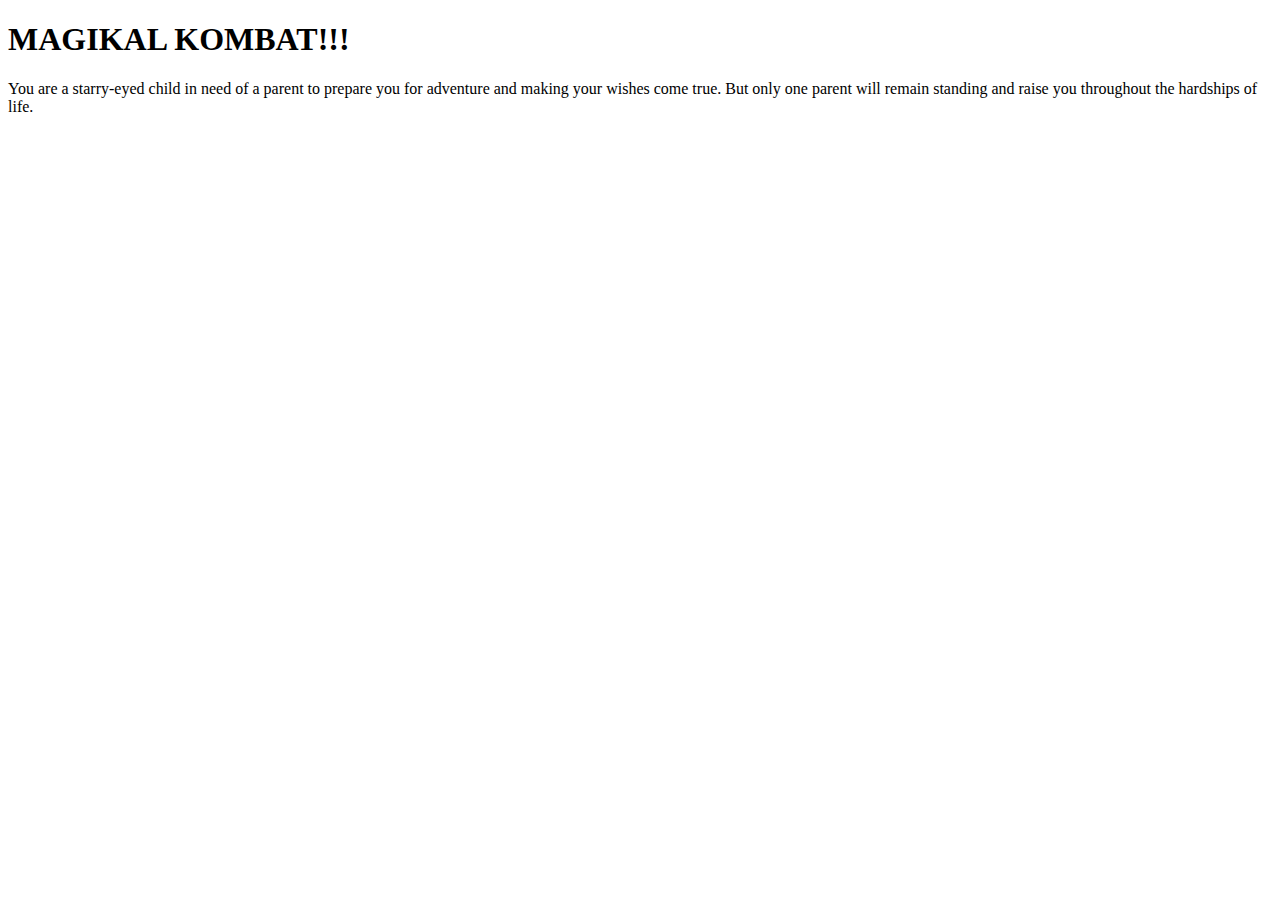
==== index.html @ 62632aca "images to include in game" ====
<!DOCTYPE html>
<html>
	<head>
		<title>Disney Parent Deathmatch Game</title>

	</head>
	<body>
		<h1>MAGIKAL KOMBAT!!!</h1>
		<P>You are a starry-eyed child in need of a parent to prepare you for adventure and making your wishes come true. But only one parent will remain standing and raise you throughout the hardships of life.</P>
	</body>
</html>
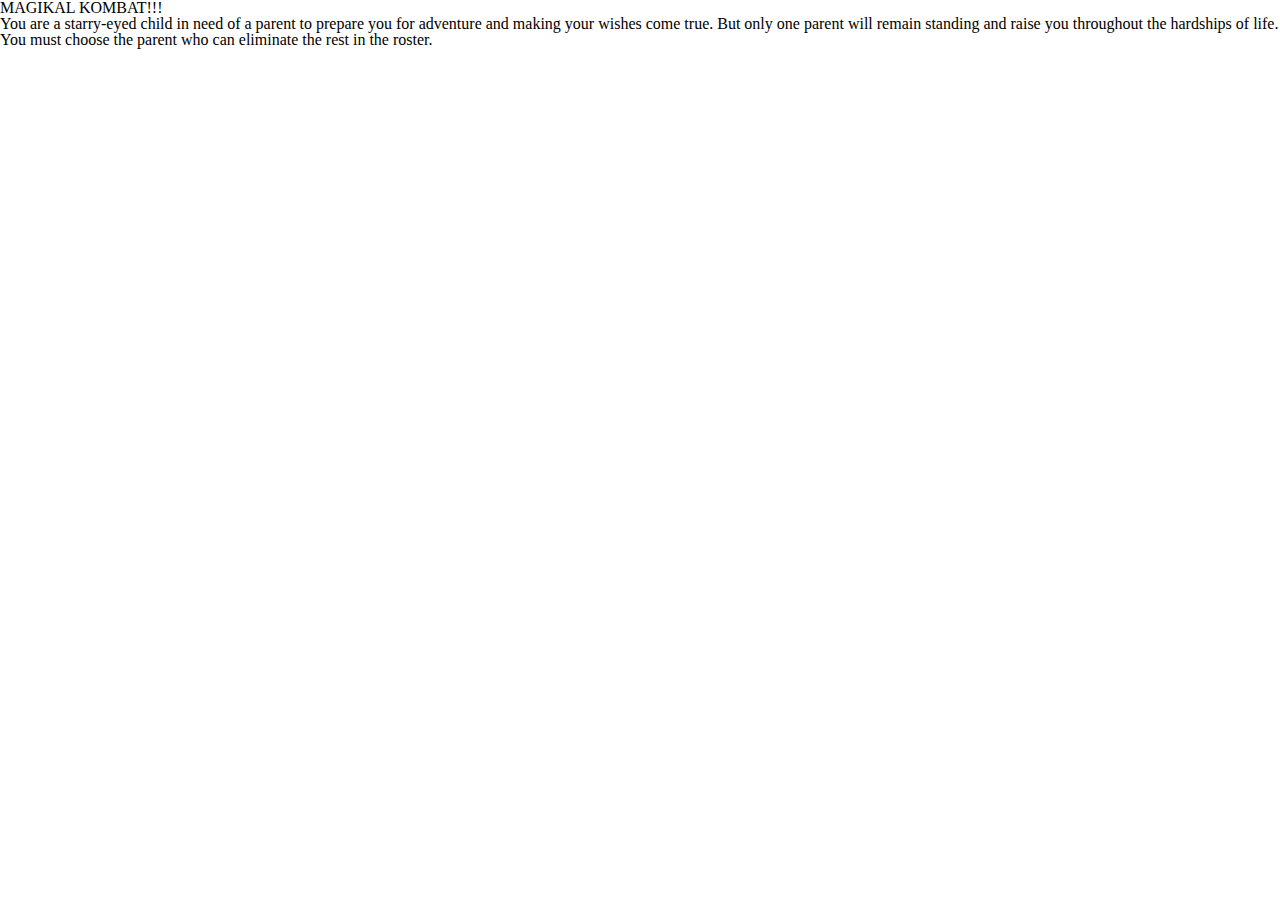
==== commit 212336d5: "Collected images and characters" ====
--- a/index.html
+++ b/index.html
@@ -2,10 +2,13 @@
 <html>
 	<head>
 		<title>Disney Parent Deathmatch Game</title>
-
+		<link rel = "stylesheet" href = "css/style.css"><link rel = "stylesheet" href = "css/reset.css">
+		<script href = "javascript/game.js"></script>
 	</head>
 	<body>
 		<h1>MAGIKAL KOMBAT!!!</h1>
-		<P>You are a starry-eyed child in need of a parent to prepare you for adventure and making your wishes come true. But only one parent will remain standing and raise you throughout the hardships of life.</P>
+		<p>You are a starry-eyed child in need of a parent to prepare you for adventure and making your wishes come true. But only one parent will remain standing and raise you throughout the hardships of life. You must choose the parent who can eliminate the rest in the roster.</p>
+	
+		<script type = "text.javascript" src = "https://code.jquery.com/jquery-2.2.0.min.js"></script>
 	</body>
 </html>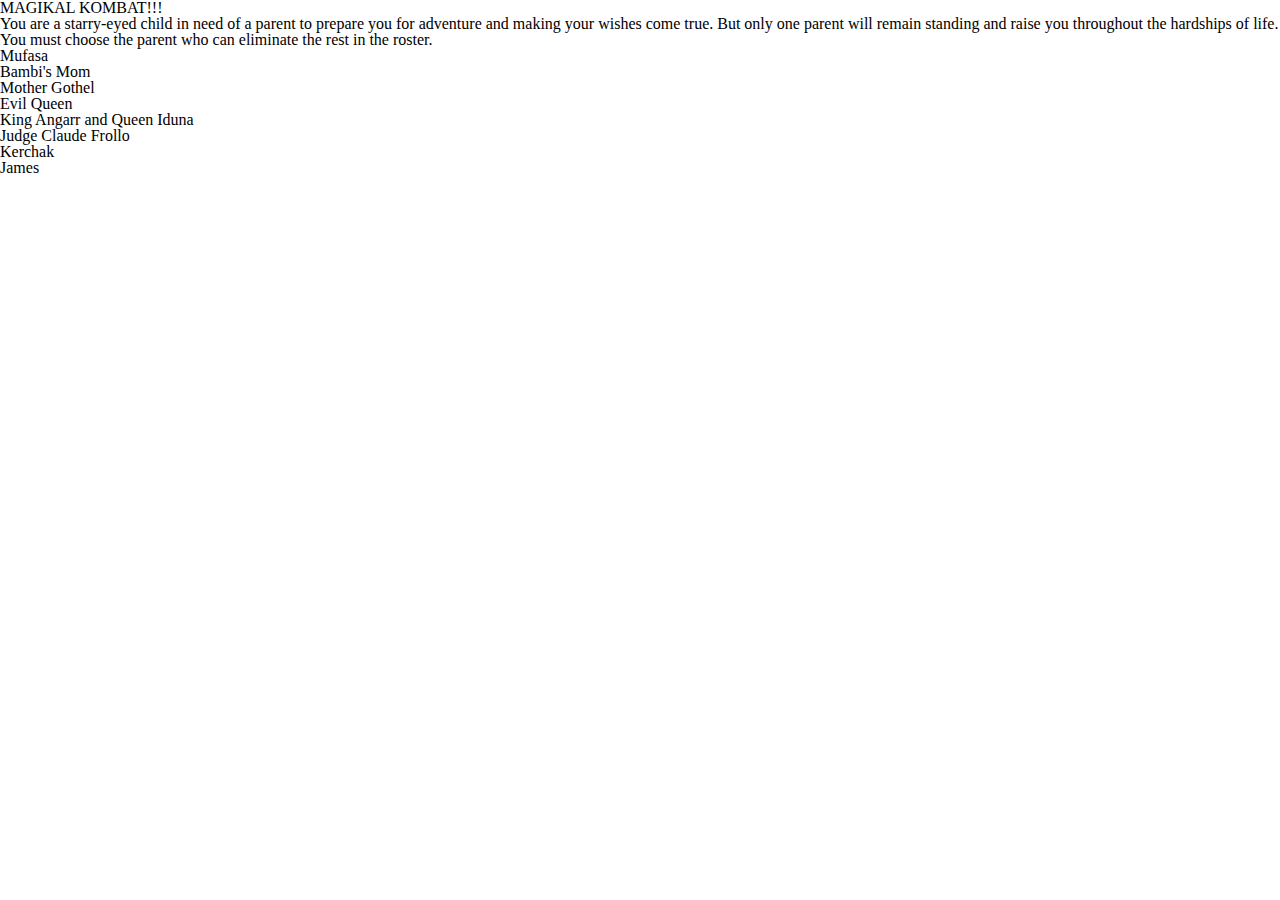
==== commit 76169a6e: "pseudo-coding for the game" ====
--- a/index.html
+++ b/index.html
@@ -8,6 +8,54 @@
 	<body>
 		<h1>MAGIKAL KOMBAT!!!</h1>
 		<p>You are a starry-eyed child in need of a parent to prepare you for adventure and making your wishes come true. But only one parent will remain standing and raise you throughout the hardships of life. You must choose the parent who can eliminate the rest in the roster.</p>
+
+		<div class = "bio">
+			<h3>Mufasa</h3>
+			<p>
+				
+			</p>
+		</div>
+		<div class = "bio">
+			<h3>Bambi's Mom</h3>
+			<p>
+				
+			</p>
+		</div>
+		<div class = "bio">
+			<h3>Mother Gothel</h3>
+			<p>
+			</p>
+		</div>
+		<div class = "bio">
+			<h3>Evil Queen</h3>
+			<p>
+				
+			</p>
+		</div>
+		<div class = "bio">
+			<h3>King Angarr and Queen Iduna</h3>
+			<p>
+				
+			</p>
+		</div>
+		<div class = "bio">
+			<h3>Judge Claude Frollo</h3>
+			<p>
+				
+			</p>
+		</div>
+		<div class = "bio">
+			<h3>Kerchak</h3>
+			<p>
+				
+			</p>
+		</div>
+		<div class = "bio">
+			<h3>James</h3>
+			<p>
+				
+			</p>
+		</div>
 	
 		<script type = "text.javascript" src = "https://code.jquery.com/jquery-2.2.0.min.js"></script>
 	</body>
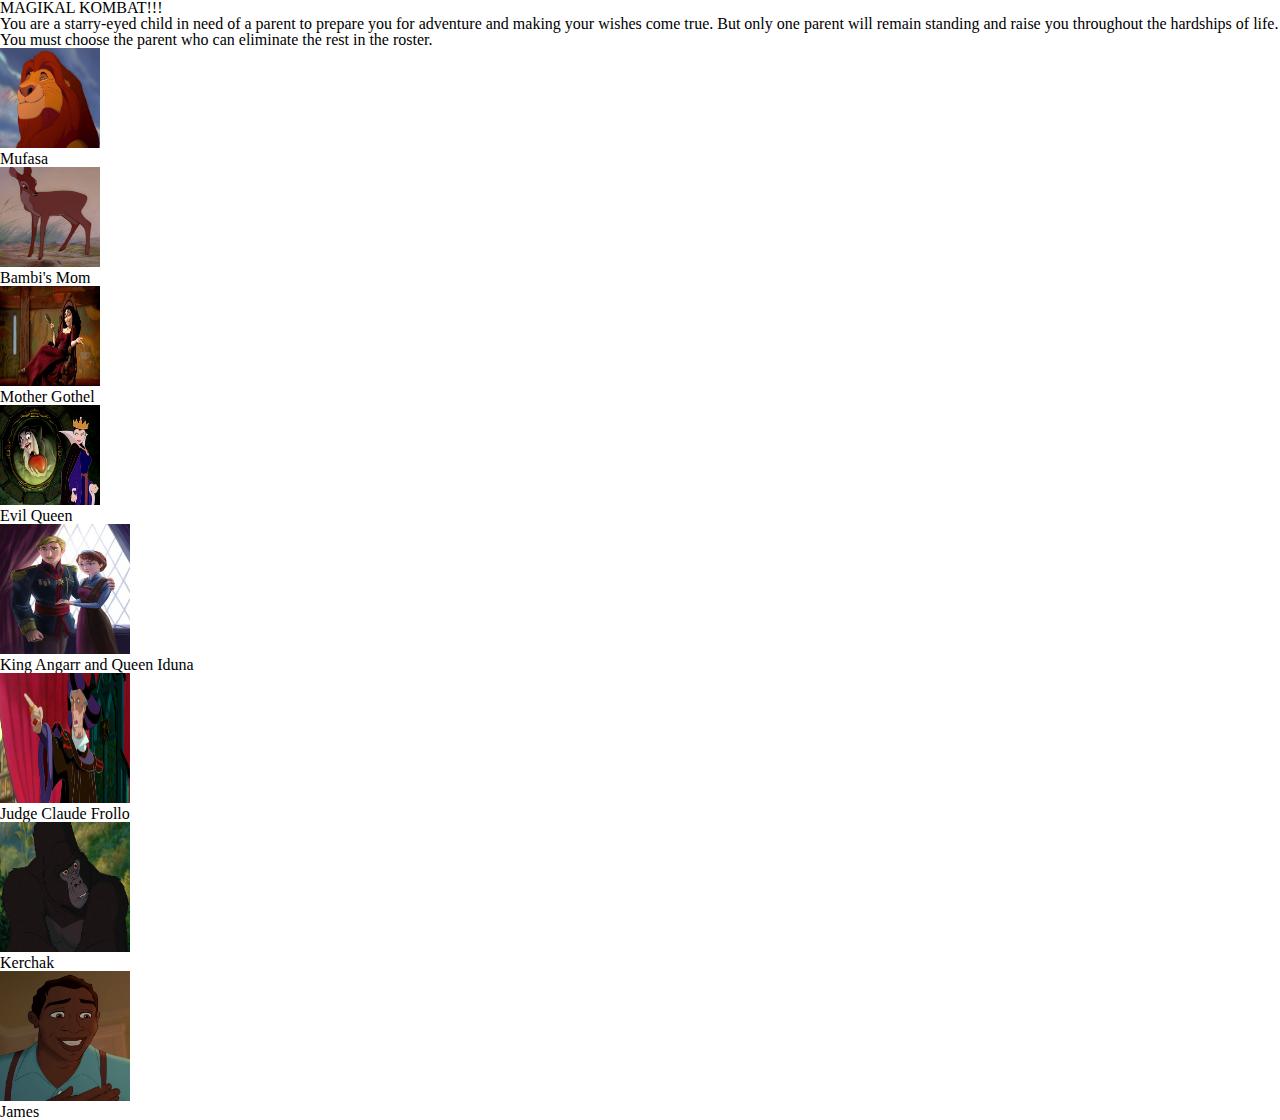
==== commit 76a7ef9b: "basic js event command not functioning properly" ====
--- a/index.html
+++ b/index.html
@@ -2,61 +2,70 @@
 <html>
 	<head>
 		<title>Disney Parent Deathmatch Game</title>
-		<link rel = "stylesheet" href = "css/style.css"><link rel = "stylesheet" href = "css/reset.css">
-		<script href = "javascript/game.js"></script>
+		<link rel = "stylesheet" href = "/css/style.css"><link rel = "stylesheet" href = "css/reset.css">
+		<script type = "text.javascript" src = "/javascript/game.js"></script>
 	</head>
 	<body>
 		<h1>MAGIKAL KOMBAT!!!</h1>
 		<p>You are a starry-eyed child in need of a parent to prepare you for adventure and making your wishes come true. But only one parent will remain standing and raise you throughout the hardships of life. You must choose the parent who can eliminate the rest in the roster.</p>
 
 		<div class = "bio">
+			<img id = "Mufasa" src = "images/character-select/Mufasa.png" alt = "Mufasa profile" height = "100px" width = "100px">
 			<h3>Mufasa</h3>
 			<p>
 				
 			</p>
 		</div>
 		<div class = "bio">
+			<img id = "Bambis-Mom" src = "images/character-select/Bambis-Mom.png" alt = "Bambi's Mom profile" height = "100px" width = "100px">
 			<h3>Bambi's Mom</h3>
 			<p>
 				
 			</p>
 		</div>
 		<div class = "bio">
+			<img id = "Mother-Gothel" src = "images/character-select/Gothel.png" alt = "Mother Gothel profile" height = "100px" width = "100px">
 			<h3>Mother Gothel</h3>
 			<p>
 			</p>
 		</div>
 		<div class = "bio">
+			<img id = "Queen" src = "images/character-select/Queen.png" alt = "Evil Queen profile" height = "100px" width = "100px">
 			<h3>Evil Queen</h3>
 			<p>
 				
 			</p>
 		</div>
 		<div class = "bio">
+			<img id = "Angarr-and-Iduna" src = "images/character-select/Angarr-and-Iduna.png" alt = "King Angarr and Queen Iduna profile" height = "130px" width = "130px">
 			<h3>King Angarr and Queen Iduna</h3>
 			<p>
 				
 			</p>
 		</div>
 		<div class = "bio">
+			<img id = "Frollo" src = "images/character-select/Frollo.png" alt = "Judge Claude Frollo profile" height = "130px" width = "130px">
 			<h3>Judge Claude Frollo</h3>
 			<p>
 				
 			</p>
 		</div>
 		<div class = "bio">
+			<img id = "Kerchak" src = "images/character-select/Kerchak.png" alt = "Kerchak profile" height = "130px" width = "130px">
 			<h3>Kerchak</h3>
 			<p>
 				
 			</p>
 		</div>
 		<div class = "bio">
+			<img id = "James" src = "images/character-select/James.png" alt = "James profile" height = "130px" width = "130px">
 			<h3>James</h3>
 			<p>
 				
 			</p>
 		</div>
 	
+		
 		<script type = "text.javascript" src = "https://code.jquery.com/jquery-2.2.0.min.js"></script>
 	</body>
 </html>--- a/css/style.css
+++ b/css/style.css
@@ -0,0 +1,9 @@
+img {}
+#Mufasa{}
+#Bambis-Mom{}
+#Gothel{}
+#Queen{}
+#Angarr-and-Iduna{}
+#Frollo{}
+#Kerchak{}
+#James{}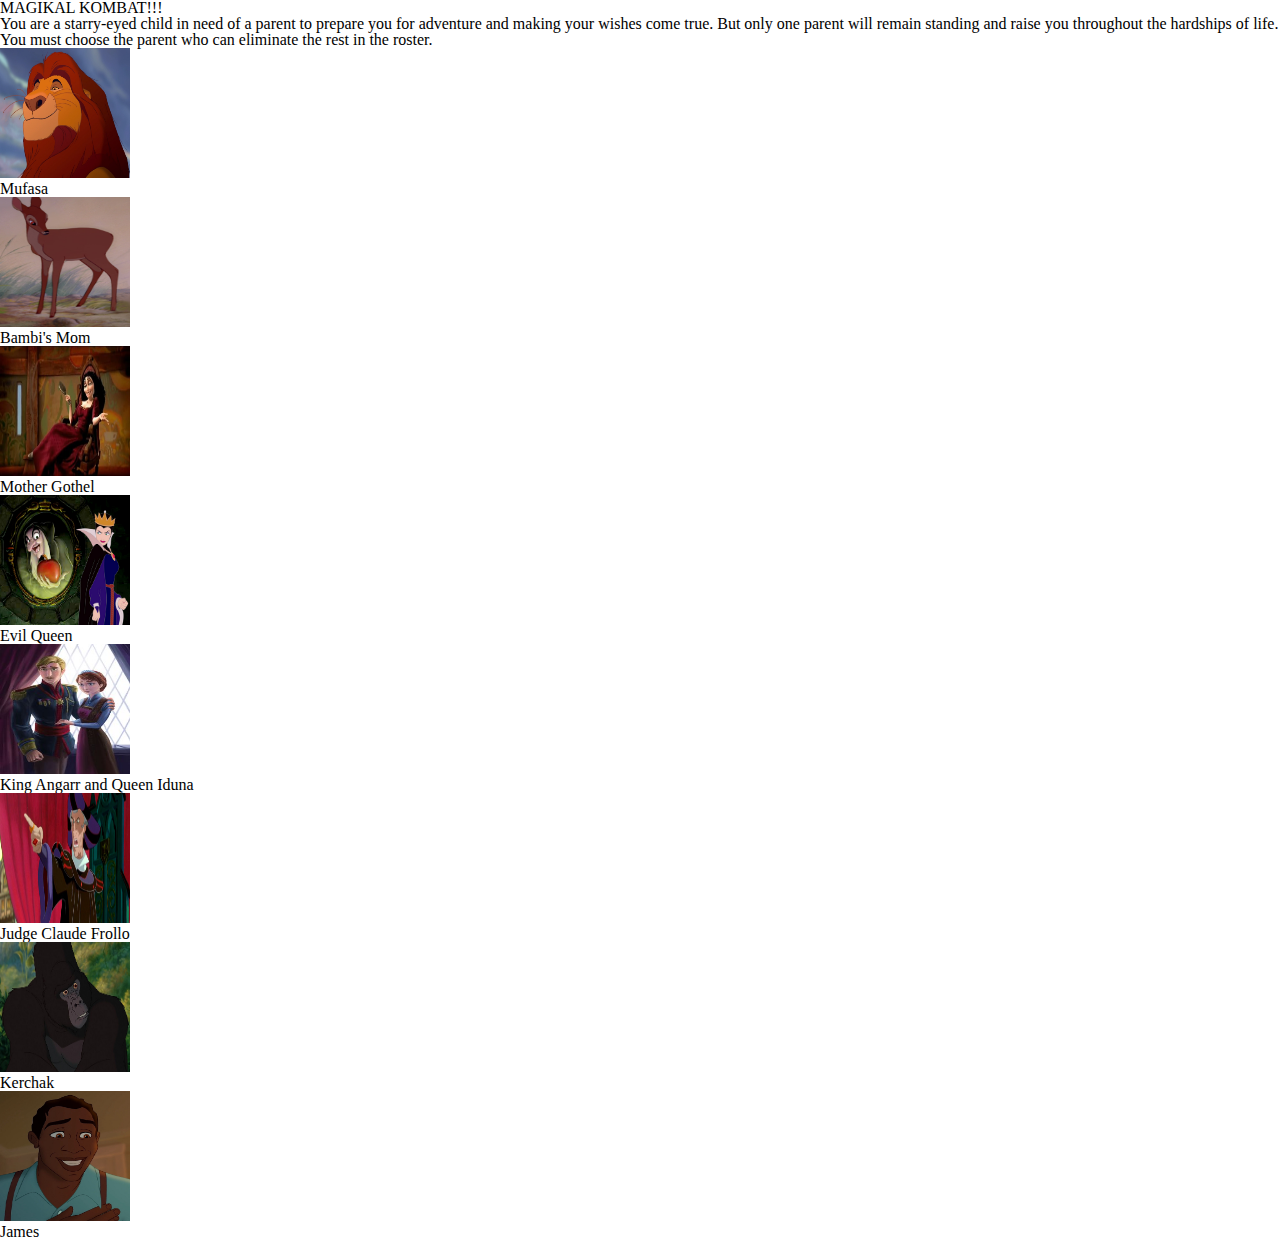
==== commit 678cc3d4: "No visible progress one unknown error after another" ====
--- a/index.html
+++ b/index.html
@@ -2,63 +2,63 @@
 <html>
 	<head>
 		<title>Disney Parent Deathmatch Game</title>
-		<link rel = "stylesheet" href = "/css/style.css"><link rel = "stylesheet" href = "css/reset.css">
-		<script type = "text.javascript" src = "/javascript/game.js"></script>
+		<link rel = "stylesheet" href = "css/style.css"><link rel = "stylesheet" href = "css/reset.css">
+		<!--<script type = "text.javascript" src = "javascript/game.js"></script>-->
 	</head>
 	<body>
 		<h1>MAGIKAL KOMBAT!!!</h1>
 		<p>You are a starry-eyed child in need of a parent to prepare you for adventure and making your wishes come true. But only one parent will remain standing and raise you throughout the hardships of life. You must choose the parent who can eliminate the rest in the roster.</p>
 
 		<div class = "bio">
-			<img id = "Mufasa" src = "images/character-select/Mufasa.png" alt = "Mufasa profile" height = "100px" width = "100px">
+			<img id = "Mufasa" src = "images/character-select/Mufasa.png" alt = "Mufasa profile" height = "130px" width = "130px" onclick="document.getElementById('Mufasa').style.borderColor='orange'" onclick="document.getElementById('Mufasa').style.borderWidth='5px'">
 			<h3>Mufasa</h3>
 			<p>
 				
 			</p>
 		</div>
 		<div class = "bio">
-			<img id = "Bambis-Mom" src = "images/character-select/Bambis-Mom.png" alt = "Bambi's Mom profile" height = "100px" width = "100px">
+			<img id = "Bambis-Mom" src = "images/character-select/Bambis-Mom.png" alt = "Bambi's Mom profile" height = "130px" width = "130px" onclick = "document.getElementById('Bambis-Mom').style.border-color = 'orange'" onclick = "document.getElementById('Bambis-Mom').style.border-width = '5px'">
 			<h3>Bambi's Mom</h3>
 			<p>
 				
 			</p>
 		</div>
 		<div class = "bio">
-			<img id = "Mother-Gothel" src = "images/character-select/Gothel.png" alt = "Mother Gothel profile" height = "100px" width = "100px">
+			<img id = "Mother-Gothel" src = "images/character-select/Gothel.png" alt = "Mother Gothel profile" height = "130px" width = "130px" onclick = "document.getElementById('Mother-Gothel').style.border-color = 'orange'" onclick = "document.getElementById('Mother-Gothel').style.border-width = '5px'">
 			<h3>Mother Gothel</h3>
 			<p>
 			</p>
 		</div>
 		<div class = "bio">
-			<img id = "Queen" src = "images/character-select/Queen.png" alt = "Evil Queen profile" height = "100px" width = "100px">
+			<img id = "Queen" src = "images/character-select/Queen.png" alt = "Evil Queen profile" height = "130px" width = "130px" onclick = "document.getElementById('Queen').style.border-color = 'orange'" onclick = "document.getElementById('Queen').style.border-width = '5px'">
 			<h3>Evil Queen</h3>
 			<p>
 				
 			</p>
 		</div>
 		<div class = "bio">
-			<img id = "Angarr-and-Iduna" src = "images/character-select/Angarr-and-Iduna.png" alt = "King Angarr and Queen Iduna profile" height = "130px" width = "130px">
+			<img id = "Angarr-and-Iduna" src = "images/character-select/Angarr-and-Iduna.png" alt = "King Angarr and Queen Iduna profile" height = "130px" width = "130px" onclick = "document.getElementById('Angarr-and-Iduna').style.border-color = 'orange'" onclick = "document.getElementById('Angarr-and-Iduna').style.border-width = '5px'">
 			<h3>King Angarr and Queen Iduna</h3>
 			<p>
 				
 			</p>
 		</div>
 		<div class = "bio">
-			<img id = "Frollo" src = "images/character-select/Frollo.png" alt = "Judge Claude Frollo profile" height = "130px" width = "130px">
+			<img id = "Frollo" src = "images/character-select/Frollo.png" alt = "Judge Claude Frollo profile" height = "130px" width = "130px" onclick = "document.getElementById('Frollo').style.border-color = 'orange'" onclick = "document.getElementById('Frollo').style.border-width = '5px'">
 			<h3>Judge Claude Frollo</h3>
 			<p>
 				
 			</p>
 		</div>
 		<div class = "bio">
-			<img id = "Kerchak" src = "images/character-select/Kerchak.png" alt = "Kerchak profile" height = "130px" width = "130px">
+			<img id = "Kerchak" src = "images/character-select/Kerchak.png" alt = "Kerchak profile" height = "130px" width = "130px" onclick = "document.getElementById('Kerchak').style.border-color = 'orange'" onclick = "document.getElementById('Kerchak').style.border-width = '5px'">
 			<h3>Kerchak</h3>
 			<p>
 				
 			</p>
 		</div>
 		<div class = "bio">
-			<img id = "James" src = "images/character-select/James.png" alt = "James profile" height = "130px" width = "130px">
+			<img id = "James" src = "images/character-select/James.png" alt = "James profile" height = "130px" width = "130px" onclick = "document.getElementById('James').style.border-color = 'orange'" onclick = "document.getElementById('James').style.border-width = '5px'">
 			<h3>James</h3>
 			<p>
 				
@@ -67,5 +67,63 @@
 	
 		
 		<script type = "text.javascript" src = "https://code.jquery.com/jquery-2.2.0.min.js"></script>
+		<script>
+			
+//REMEMBER TO CONSOLE.LOG EVERTHING! LEAVE NO STONE UNTURNED!
+
+//Step 1: Create variables on which all your functions operate (characters, stats).
+
+/*""var characters = ["Mufasa", "Bambis-Mom", "Gothel", "Queen", "A-n-I", "Frollo", "Kerchak", "James"]; 
+var hp = 100
+var atk = [4,3,1,3,2,1,4,2]
+var catk = [a,b,c,d,e,f,g,h]""*/
+
+//Step2: Create FUNCTIONs for your INTEGERs. 
+
+
+//Step 3: Assign stats to EACH character.
+
+/*""characters.indexOf() = atk.indexOf();
+characters.indexOf() = catk.indexOf();""*/
+
+/*Step 4: Create FUNCTIONs which subtract attack value from hp and add increasing multiple of base atk
+to current atk power after every turn. For balance, catk will need to be much higher than base atk.*/
+
+/*Step 5: Create an EVENT which causes characters to respond to the CLICK of a mouse. Then create a FUNCTION which causes
+opponent to counter attack after player clicks.*/
+//Assign images to each index in var characters. Remember how to pull elements to JS.
+//CAUTION: Keep in mind in which order the characters take their turn.
+
+$("img").click(function() {
+	//<--Above $ "not defined"? Neither the examples pushed on Git nor the format found in W3 pages have proven useful on this assignment. Talk to someone.-->
+
+	/*retrieve a CSS attribute. Put a colored border around the selected character.
+	Then create a confirm() method to ask user if that's the character they want to use all throughout the game. If yes, let the slaughtering begin!*/
+	console.log(this);
+	confirm("Is this your desired champion and parent? You cannot change parents midway through the game."); 
+	/*""if(confirm() = true){
+	alert("You have selected " + characters.indexOf() + ". May the best parent win and live to tell the tale!");
+	console.log(if(confirm() = true));""<--Unexpected token "if-->*/
+
+	//Float selected character to the left for the rest of the game. Float all other characters to the right.
+	
+
+});
+
+//Step 6: Create a FUNCTION which removes character from roster when hp =< 0
+
+/*Step 7: Create a CONDITIONAL which displays the victory screen when all opponents are eliminated, 
+and one which displays the Game Over screen when player's hp =< 0*/
+
+//Step 8: 
+
+
+
+/*---Not a single JS command is affecting the page or console. Even if there are errors or misplaced characters,
+the console should have detected them and vaguely notified me. My only conclusion left is that the JS is not
+properly linked to the HTML. I've corrected my <script> tags 3 times, placed them in the <head> tags, the <body> tags,
+Placed one <script> in the <head> and other in the <body>, then tried reversing the order of those <script> sheets,
+nothing seems to work. Try to get help on that*/
+	</script>	
 	</body>
 </html>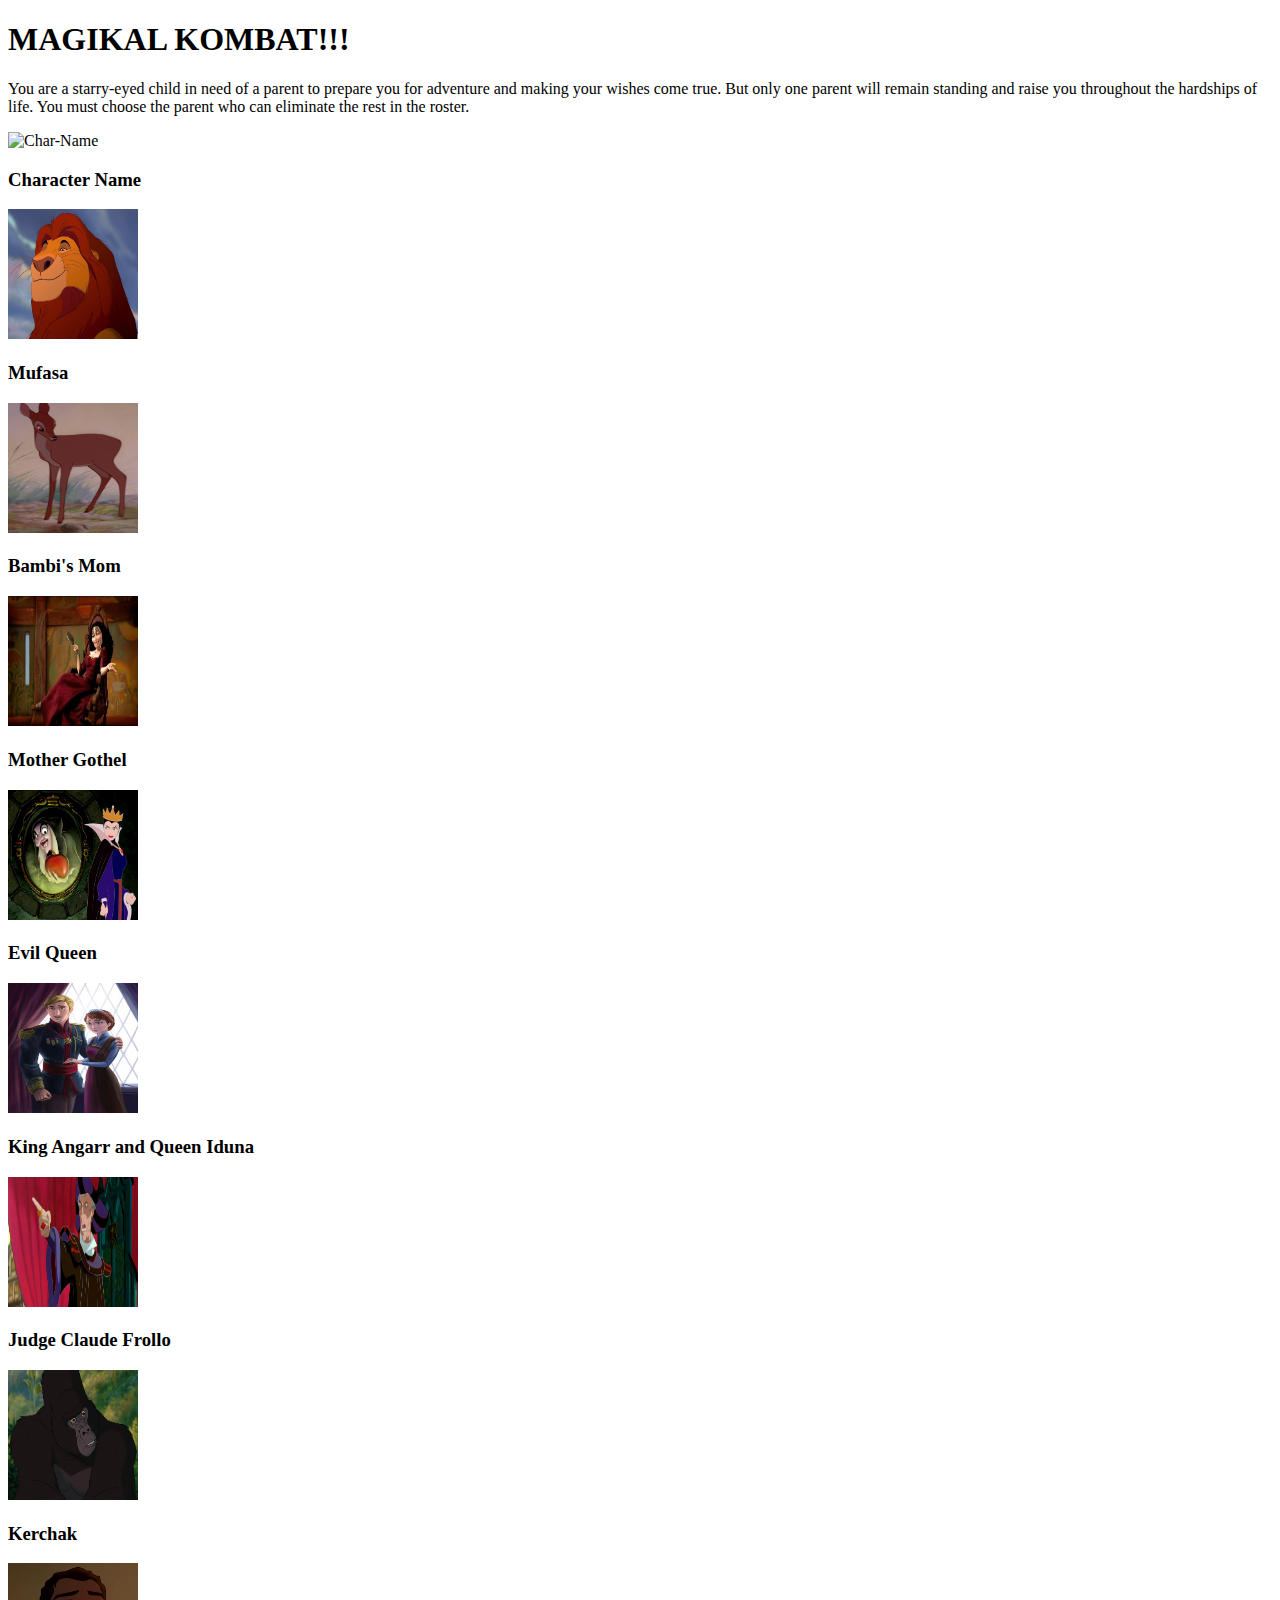
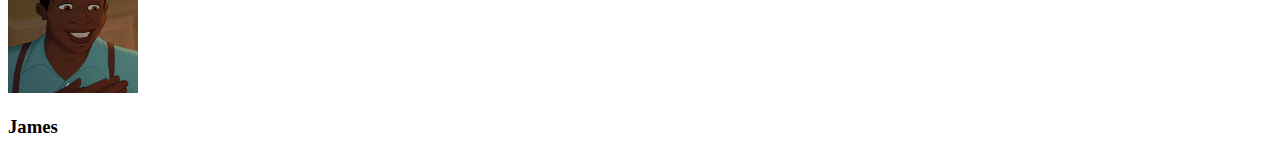
==== commit 8c6e131d: "updating game to get it to work and practice with frontend stuff" ====
--- a/index.html
+++ b/index.html
@@ -2,22 +2,36 @@
 <html>
 	<head>
 		<title>Disney Parent Deathmatch Game</title>
+		<!--
 		<link rel = "stylesheet" href = "css/style.css"><link rel = "stylesheet" href = "css/reset.css">
+		-->
 		<!--<script type = "text.javascript" src = "javascript/game.js"></script>-->
 	</head>
 	<body>
 		<h1>MAGIKAL KOMBAT!!!</h1>
 		<p>You are a starry-eyed child in need of a parent to prepare you for adventure and making your wishes come true. But only one parent will remain standing and raise you throughout the hardships of life. You must choose the parent who can eliminate the rest in the roster.</p>
+		
+		<!--Here's the template for making each character bio-->
+		<div class = "bio">
+			<img id = "Char-Name" src = "image-source" alt = "Char-Name" height = "130px" width = "130px" onclick = "document.getElementById('Char-Name').style.borderColor = 'orange'" onclick = "document.getElementById('Char-Name').style.borderWidth = '5px'">
+			<h3>Character Name</h3>
+			<p>
+				
+			</p>
+		</div>
+		<!--End template-->
+
+		<!--Hmmm... I never learned why the onclick HTML property hasn't worked. Meanwhile, just stick to JQuery code for JS.-->
 
 		<div class = "bio">
-			<img id = "Mufasa" src = "images/character-select/Mufasa.png" alt = "Mufasa profile" height = "130px" width = "130px" onclick="document.getElementById('Mufasa').style.borderColor='orange'" onclick="document.getElementById('Mufasa').style.borderWidth='5px'">
+			<img id = "Mufasa" src = "images/character-select/Mufasa.png" alt = "Mufasa" height = "130px" width = "130px" onclick="document.getElementById('Mufasa').style.borderColor='orange'" onclick="document.getElementById('Mufasa').style.borderWidth='5px'">
 			<h3>Mufasa</h3>
 			<p>
 				
 			</p>
 		</div>
 		<div class = "bio">
-			<img id = "Bambis-Mom" src = "images/character-select/Bambis-Mom.png" alt = "Bambi's Mom profile" height = "130px" width = "130px" onclick = "document.getElementById('Bambis-Mom').style.border-color = 'orange'" onclick = "document.getElementById('Bambis-Mom').style.border-width = '5px'">
+			<img id = "Bambis-Mom" src = "images/character-select/Bambis-Mom.png" alt = "Bambi's Mom" height = "130px" width = "130px" onclick = "document.getElementById('Bambis-Mom').style.borderColor = 'orange'" onclick = "document.getElementById('Bambis-Mom').style.borderWidth = '5px'">
 			<h3>Bambi's Mom</h3>
 			<p>
 				
@@ -66,7 +80,9 @@
 		</div>
 	
 		
-		<script type = "text.javascript" src = "https://code.jquery.com/jquery-2.2.0.min.js"></script>
+		<script src="https://code.jquery.com/jquery-2.2.0.min.js"></script>
+		<!--CAUTION! JQUERY SHEETS ARE DEPENDENT ON INTERNET ACCESS. YOU CANNOT TEST JQUERY JS ON JUST YOUR LOCAL DRIVE.-->
+		
 		<script>
 			
 //REMEMBER TO CONSOLE.LOG EVERTHING! LEAVE NO STONE UNTURNED!
@@ -94,13 +110,19 @@
 //Assign images to each index in var characters. Remember how to pull elements to JS.
 //CAUTION: Keep in mind in which order the characters take their turn.
 
-$("img").click(function() {
-	//<--Above $ "not defined"? Neither the examples pushed on Git nor the format found in W3 pages have proven useful on this assignment. Talk to someone.-->
+$("#Mufasa").click(function() {
 
+	console.log("GOT CLICK FOR MUFASA SUCKAS!!!!!!");
+
+	//document.getElementById("Mufasa").style.borderColor = "orange";
+	
+	$("#Mufasa").css("border", "5px solid orange");	
+//document.getElementById("Mufasa").style.borderColor = "orange";
+	
+	//document.getElementById("Mufasa").style.border = "5px solid orange";
 	/*retrieve a CSS attribute. Put a colored border around the selected character.
 	Then create a confirm() method to ask user if that's the character they want to use all throughout the game. If yes, let the slaughtering begin!*/
-	console.log(this);
-	confirm("Is this your desired champion and parent? You cannot change parents midway through the game."); 
+	//confirm("Is this your desired champion and parent? You cannot change parents midway through the game."); 
 	/*""if(confirm() = true){
 	alert("You have selected " + characters.indexOf() + ". May the best parent win and live to tell the tale!");
 	console.log(if(confirm() = true));""<--Unexpected token "if-->*/
@@ -108,6 +130,37 @@
 	//Float selected character to the left for the rest of the game. Float all other characters to the right.
 	
 
+});
+$("#Bambis-Mom").click(function(){
+	console.log("She's... AAAALLLIIIIIIIIIIIIVVVVEEE!");
+	$("#Bambis-Mom").css("border", "5px solid orange");
+	// if($("img")!== $("#Bambis-Mom")){
+	// 	this.delete(this.css("border"));//Hopefully this will delete the border of the image not selected.
+	// };
+});
+$("#Mother-Gothel").click(function(){
+	console.log("You're just glowing today!");
+	$("#Mother-Gothel").css("border", "5px solid orange");
+});
+$("#Queen").click(function(){
+	console.log("The poisoned border~");
+	$("#Queen").css("border", "5px solid orange");
+});
+$("#Angarr-and-Iduna").click(function(){
+	console.log("Never leave the orange box!");
+	$("#Angarr-and-Iduna").css("border", "5px solid orange");
+});
+$("#Frollo").click(function(){
+	console.log("I'm so much purer than this common, vulgar, weak, licentious border!");
+	$("#Frollo").css("border", "5px solid orange");
+});
+$("#Kerchak").click(function(){
+	console.log("This border color doesn't match the jungle.");
+	$("#Kerchak").css("border", "5px solid orange");
+});
+$("#James").click(function(){
+	console.log("I have been chosen by the Orange Border.");
+	$("#James").css("border", "5px solid orange");
 });
 
 //Step 6: Create a FUNCTION which removes character from roster when hp =< 0
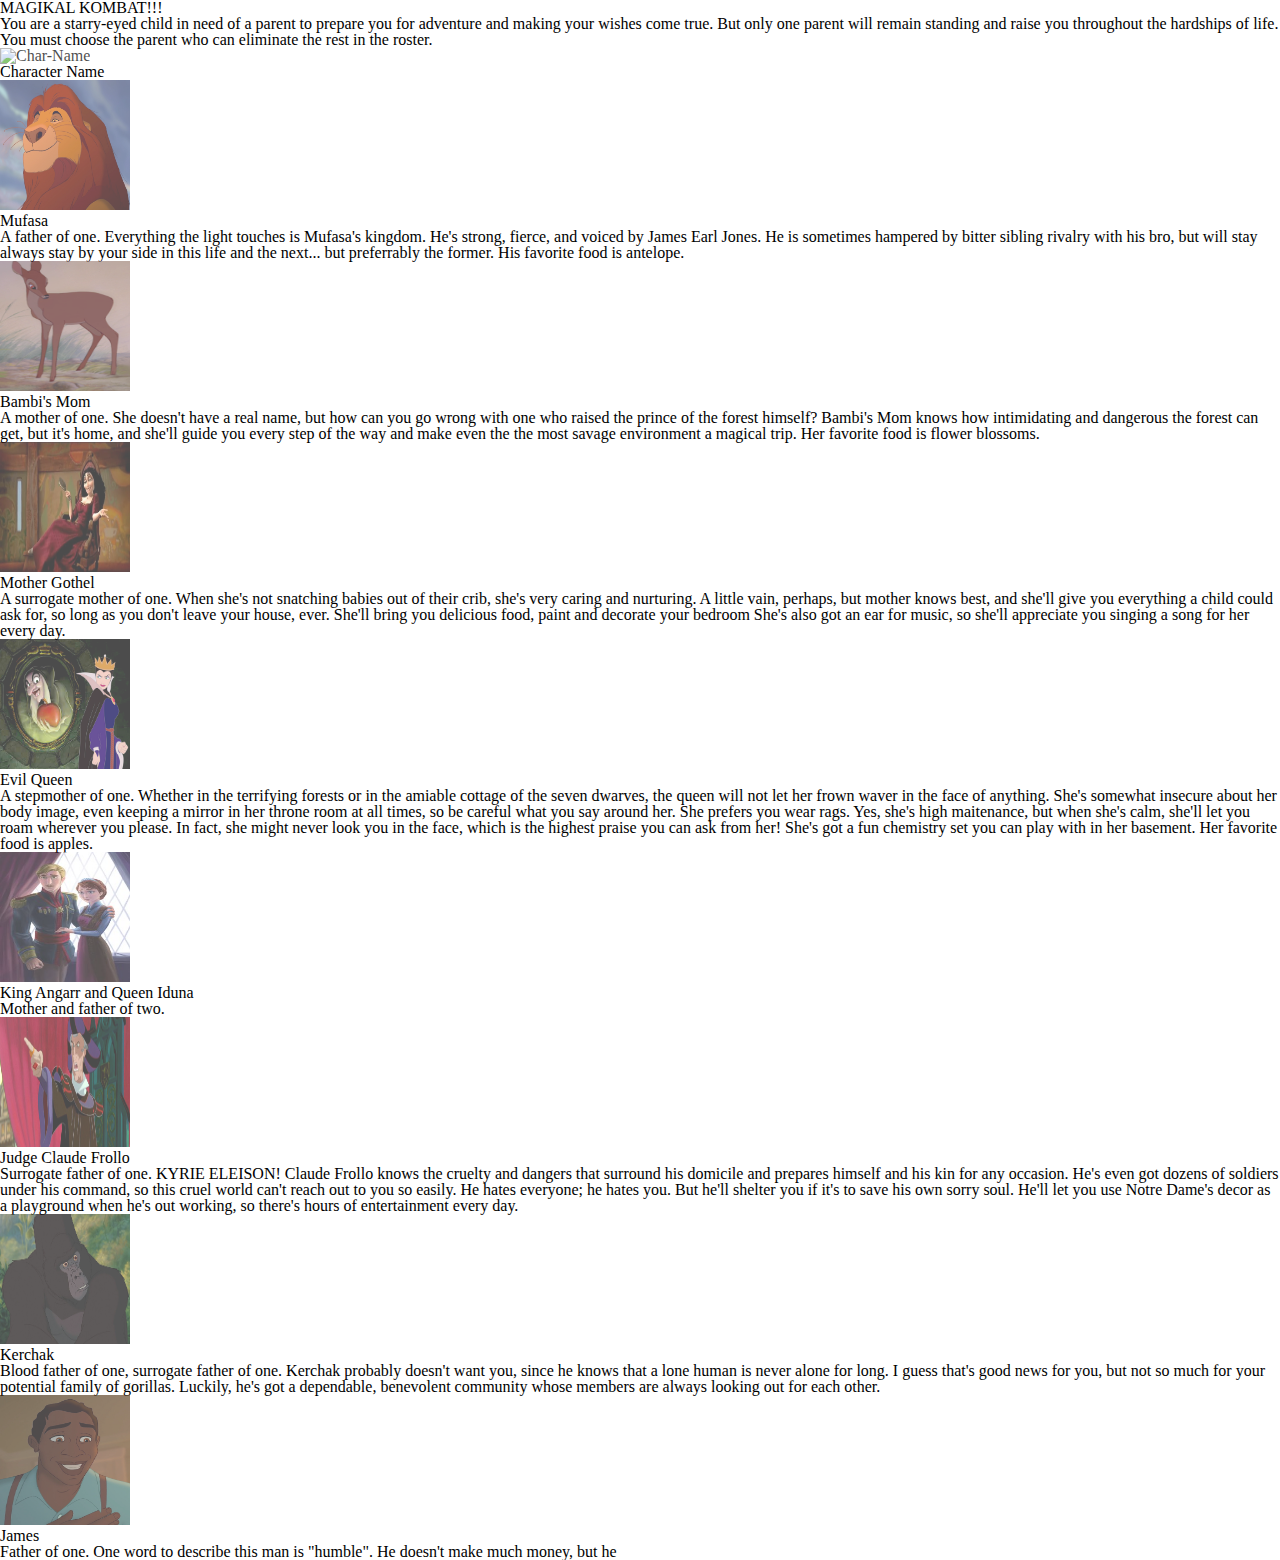
==== commit 3399f97f: "I'm doing a do-over for this project with more neatly arranged code I can examine better" ====
--- a/index.html
+++ b/index.html
@@ -1,11 +1,131 @@
 <!DOCTYPE html>
 <html>
+<meta charset = "UTF-8">
 	<head>
 		<title>Disney Parent Deathmatch Game</title>
-		<!--
 		<link rel = "stylesheet" href = "css/style.css"><link rel = "stylesheet" href = "css/reset.css">
-		-->
+		
 		<!--<script type = "text.javascript" src = "javascript/game.js"></script>-->
+			
+		
+	<script src="https://code.jquery.com/jquery-2.2.0.min.js"></script>
+	<!--CAUTION! JQUERY SHEETS ARE DEPENDENT ON INTERNET ACCESS. YOU CANNOT TEST JQUERY JS ON JUST YOUR LOCAL DRIVE.-->
+	<script>
+$(document).ready(function(){
+
+
+	//REMEMBER TO CONSOLE.LOG EVERTHING! LEAVE NO STONE UNTURNED!
+
+	//Step 1: Create variables on which all your functions operate (characters, stats).
+
+	/*""var characters = ["Mufasa", "Bambis-Mom", "Gothel", "Queen", "A-n-I", "Frollo", "Kerchak", "James"]; 
+	var hp = 100
+	var atk = [4,3,1,3,2,1,4,2]
+	var catk = [a,b,c,d,e,f,g,h]""*/
+
+	//Step2: Create FUNCTIONs for your INTEGERs. 
+
+
+	//Step 3: Assign stats to EACH character.
+
+	/*""characters.indexOf() = atk.indexOf();
+	characters.indexOf() = catk.indexOf();""*/
+
+	/*Step 4: Create FUNCTIONs which subtract attack value from hp and add increasing multiple of base atk
+	to current atk power after every turn. For balance, catk will need to be much higher than base atk.*/
+
+	/*Step 5: Create an EVENT which causes characters to respond to the CLICK of a mouse. Then create a FUNCTION which causes
+	opponent to counter attack after player clicks.*/
+	//Assign images to each index in var characters. Remember how to pull elements to JS.
+	//CAUTION: Keep in mind in which order the characters take their turn.
+	$("img").click(function(){
+		console.log("The image has been clicked");
+		/* 
+		// $("img").removeClass("select-border");
+		// $(this).addClass("select-border"); 
+		The above commented code has failed to add a border. Try using the attr() effect instead.
+		*/ 
+		$(this).attr("opacity", 1);
+		if($(this).attr("opacity", 1) == true){
+			console.log("The 5px orange double border has been added.");
+		}else{
+			console.log("Hmm... where's the border?");
+		};
+	});
+
+	$("#Mufasa").click(function() {
+
+		console.log("GOT CLICK FOR MUFASA SUCKAS!!!!!!");
+
+		//document.getElementById("Mufasa").style.borderColor = "orange";
+		
+		// $("#Mufasa").css("border", "5px solid orange");	
+		// $("img").removeClass("select-border");
+		// $("#Mufasa").addClass("select-border");
+	//document.getElementById("Mufasa").style.borderColor = "orange";
+		
+		//document.getElementById("Mufasa").style.border = "5px solid orange";
+		/*retrieve a CSS attribute. Put a colored border around the selected character.
+		Then create a confirm() method to ask user if that's the character they want to use all throughout the game. If yes, let the slaughtering begin!*/
+		//confirm("Is this your desired champion and parent? You cannot change parents midway through the game."); 
+		/*""if(confirm() = true){
+		alert("You have selected " + characters.indexOf() + ". May the best parent win and live to tell the tale!");
+		console.log(if(confirm() = true));""<--Unexpected token "if-->*/
+
+		//Float selected character to the left for the rest of the game. Float all other characters to the right.
+		
+
+	});//End $("#Mufasa") click event
+	$("#Bambis-Mom").click(function(){
+		console.log("She's... AAAALLLIIIIIIIIIIIIVVVVEEE!");
+		// $("#Bambis-Mom").css("border", "5px solid orange");
+		// if($("img").click() !== $("#Bambis-Mom")){
+		// 	this.delete(this.css("border"));Hopefully this will delete the border of the image not selected.
+	});
+	$("#Mother-Gothel").click(function(){
+		console.log("You're just glowing today!");
+		$("#Mother-Gothel").css("border", "5px solid orange");
+	});
+	$("#Queen").click(function(){
+		console.log("The poisoned border~");
+		$("#Queen").css("border", "5px solid orange");
+	});
+	$("#Angarr-and-Iduna").click(function(){
+		console.log("Never leave the orange box!");
+		$("#Angarr-and-Iduna").css("border", "5px solid orange");
+	});
+	$("#Frollo").click(function(){
+		console.log("I'm so much purer than this common, vulgar, weak, licentious border!");
+		$("#Frollo").css("border", "5px solid orange");
+	});
+	$("#Kerchak").click(function(){
+		console.log("This border color doesn't match the jungle.");
+		$("#Kerchak").css("border", "5px solid orange");
+	});
+
+	$("#James").click(function(){
+		console.log("I have been chosen by the Orange Border.");
+		$("#James").css("border", "5px solid orange");
+	});//end $("#James") click event
+});	//End document.ready() feature
+
+		//Step 6: Create a FUNCTION which removes character from roster when hp =< 0
+
+		/*Step 7: Create a CONDITIONAL which displays the victory screen when all opponents are eliminated, 
+		and one which displays the Game Over screen when player's hp =< 0*/
+
+		//Step 8: 
+
+
+
+		/*---Not a single JS command is affecting the page or console. Even if there are errors or misplaced characters,
+		the console should have detected them and vaguely notified me. My only conclusion left is that the JS is not
+		properly linked to the HTML. I've corrected my <script> tags 3 times, placed them in the <head> tags, the <body> tags,
+		Placed one <script> in the <head> and other in the <body>, then tried reversing the order of those <script> sheets,
+		nothing seems to work. Try to get help on that*/
+	
+
+		</script>	
 	</head>
 	<body>
 		<h1>MAGIKAL KOMBAT!!!</h1>
@@ -24,159 +144,63 @@
 		<!--Hmmm... I never learned why the onclick HTML property hasn't worked. Meanwhile, just stick to JQuery code for JS.-->
 
 		<div class = "bio">
-			<img id = "Mufasa" src = "images/character-select/Mufasa.png" alt = "Mufasa" height = "130px" width = "130px" onclick="document.getElementById('Mufasa').style.borderColor='orange'" onclick="document.getElementById('Mufasa').style.borderWidth='5px'">
+			<img id = "Mufasa" src = "images/character-select/Mufasa.png" alt = "Mufasa" height = "130px" width = "130px">
 			<h3>Mufasa</h3>
 			<p>
-				
-			</p>
-		</div>
-		<div class = "bio">
-			<img id = "Bambis-Mom" src = "images/character-select/Bambis-Mom.png" alt = "Bambi's Mom" height = "130px" width = "130px" onclick = "document.getElementById('Bambis-Mom').style.borderColor = 'orange'" onclick = "document.getElementById('Bambis-Mom').style.borderWidth = '5px'">
+				A father of one. Everything the light touches is Mufasa's kingdom. He's strong, fierce, and voiced by James Earl Jones. He is sometimes hampered by bitter sibling rivalry with his bro, but will stay always stay by your side in this life and the next... but preferrably the former. His favorite food is antelope.
+			</p>
+		</div>
+		<div class = "bio">
+			<img id = "Bambis-Mom" src = "images/character-select/Bambis-Mom.png" alt = "Bambi's Mom" height = "130px" width = "130px">
 			<h3>Bambi's Mom</h3>
 			<p>
-				
-			</p>
-		</div>
-		<div class = "bio">
-			<img id = "Mother-Gothel" src = "images/character-select/Gothel.png" alt = "Mother Gothel profile" height = "130px" width = "130px" onclick = "document.getElementById('Mother-Gothel').style.border-color = 'orange'" onclick = "document.getElementById('Mother-Gothel').style.border-width = '5px'">
+				A mother of one. She doesn't have a real name, but how can you go wrong with one who raised the prince of the forest himself? Bambi's Mom knows how intimidating and dangerous the forest can get, but it's home, and she'll guide you every step of the way and make even the the most savage environment a magical trip. Her favorite food is flower blossoms.
+			</p>
+		</div>
+		<div class = "bio">
+			<img id = "Mother-Gothel" src = "images/character-select/Gothel.png" alt = "Mother Gothel profile" height = "130px" width = "130px">
 			<h3>Mother Gothel</h3>
 			<p>
-			</p>
-		</div>
-		<div class = "bio">
-			<img id = "Queen" src = "images/character-select/Queen.png" alt = "Evil Queen profile" height = "130px" width = "130px" onclick = "document.getElementById('Queen').style.border-color = 'orange'" onclick = "document.getElementById('Queen').style.border-width = '5px'">
+				A surrogate mother of one. When she's not snatching babies out of their crib, she's very caring and nurturing. A little vain, perhaps, but mother knows best, and she'll give you everything a child could ask for, so long as you don't leave your house, ever. She'll bring you delicious food, paint and decorate your bedroom She's also got an ear for music, so she'll appreciate you singing a song for her every day.
+			</p>
+		</div>
+		<div class = "bio">
+			<img id = "Queen" src = "images/character-select/Queen.png" alt = "Evil Queen profile" height = "130px" width = "130px">
 			<h3>Evil Queen</h3>
 			<p>
-				
-			</p>
-		</div>
-		<div class = "bio">
-			<img id = "Angarr-and-Iduna" src = "images/character-select/Angarr-and-Iduna.png" alt = "King Angarr and Queen Iduna profile" height = "130px" width = "130px" onclick = "document.getElementById('Angarr-and-Iduna').style.border-color = 'orange'" onclick = "document.getElementById('Angarr-and-Iduna').style.border-width = '5px'">
+				A stepmother of one. Whether in the terrifying forests or in the amiable cottage of the seven dwarves, the queen will not let her frown waver in the face of anything. She's somewhat insecure about her body image, even keeping a mirror in her throne room at all times, so be careful what you say around her. She prefers you wear rags. Yes, she's high maitenance, but when she's calm, she'll let you roam wherever you please. In fact, she might never look you in the face, which is the highest praise you can ask from her! She's got a fun chemistry set you can play with in her basement. Her favorite food is apples.
+			</p>
+		</div>
+		<div class = "bio">
+			<img id = "Angarr-and-Iduna" src = "images/character-select/Angarr-and-Iduna.png" alt = "King Angarr and Queen Iduna profile" height = "130px" width = "130px">
 			<h3>King Angarr and Queen Iduna</h3>
 			<p>
-				
-			</p>
-		</div>
-		<div class = "bio">
-			<img id = "Frollo" src = "images/character-select/Frollo.png" alt = "Judge Claude Frollo profile" height = "130px" width = "130px" onclick = "document.getElementById('Frollo').style.border-color = 'orange'" onclick = "document.getElementById('Frollo').style.border-width = '5px'">
+				Mother and father of two.
+			</p>
+		</div>
+		<div class = "bio">
+			<img id = "Frollo" src = "images/character-select/Frollo.png" alt = "Judge Claude Frollo profile" height = "130px" width = "130px">
 			<h3>Judge Claude Frollo</h3>
 			<p>
-				
-			</p>
-		</div>
-		<div class = "bio">
-			<img id = "Kerchak" src = "images/character-select/Kerchak.png" alt = "Kerchak profile" height = "130px" width = "130px" onclick = "document.getElementById('Kerchak').style.border-color = 'orange'" onclick = "document.getElementById('Kerchak').style.border-width = '5px'">
+				Surrogate father of one. KYRIE ELEISON! Claude Frollo knows the cruelty and dangers that surround his domicile and prepares himself and his kin for any occasion. He's even got dozens of soldiers under his command, so this cruel world can't reach out to you so easily. He hates everyone; he hates you. But he'll shelter you if it's to save his own sorry soul. He'll let you use Notre Dame's decor as a playground when he's out working, so there's hours of entertainment every day. 	
+			</p>
+		</div>
+		<div class = "bio">
+			<img id = "Kerchak" src = "images/character-select/Kerchak.png" alt = "Kerchak profile" height = "130px" width = "130px">
 			<h3>Kerchak</h3>
 			<p>
-				
-			</p>
-		</div>
-		<div class = "bio">
-			<img id = "James" src = "images/character-select/James.png" alt = "James profile" height = "130px" width = "130px" onclick = "document.getElementById('James').style.border-color = 'orange'" onclick = "document.getElementById('James').style.border-width = '5px'">
+				Blood father of one, surrogate father of one. Kerchak probably doesn't want you, since he knows that a lone human is never alone for long. I guess that's good news for you, but not so much for your potential family of gorillas. Luckily, he's got a dependable, benevolent community whose members are always looking out for each other.
+			</p>
+		</div>
+		<div class = "bio">
+			<img id = "James" src = "images/character-select/James.png" alt = "James profile" height = "130px" width = "130px">
 			<h3>James</h3>
 			<p>
-				
-			</p>
-		</div>
-	
-		
-		<script src="https://code.jquery.com/jquery-2.2.0.min.js"></script>
-		<!--CAUTION! JQUERY SHEETS ARE DEPENDENT ON INTERNET ACCESS. YOU CANNOT TEST JQUERY JS ON JUST YOUR LOCAL DRIVE.-->
-		
-		<script>
-			
-//REMEMBER TO CONSOLE.LOG EVERTHING! LEAVE NO STONE UNTURNED!
-
-//Step 1: Create variables on which all your functions operate (characters, stats).
-
-/*""var characters = ["Mufasa", "Bambis-Mom", "Gothel", "Queen", "A-n-I", "Frollo", "Kerchak", "James"]; 
-var hp = 100
-var atk = [4,3,1,3,2,1,4,2]
-var catk = [a,b,c,d,e,f,g,h]""*/
-
-//Step2: Create FUNCTIONs for your INTEGERs. 
-
-
-//Step 3: Assign stats to EACH character.
-
-/*""characters.indexOf() = atk.indexOf();
-characters.indexOf() = catk.indexOf();""*/
-
-/*Step 4: Create FUNCTIONs which subtract attack value from hp and add increasing multiple of base atk
-to current atk power after every turn. For balance, catk will need to be much higher than base atk.*/
-
-/*Step 5: Create an EVENT which causes characters to respond to the CLICK of a mouse. Then create a FUNCTION which causes
-opponent to counter attack after player clicks.*/
-//Assign images to each index in var characters. Remember how to pull elements to JS.
-//CAUTION: Keep in mind in which order the characters take their turn.
-
-$("#Mufasa").click(function() {
-
-	console.log("GOT CLICK FOR MUFASA SUCKAS!!!!!!");
-
-	//document.getElementById("Mufasa").style.borderColor = "orange";
-	
-	$("#Mufasa").css("border", "5px solid orange");	
-//document.getElementById("Mufasa").style.borderColor = "orange";
-	
-	//document.getElementById("Mufasa").style.border = "5px solid orange";
-	/*retrieve a CSS attribute. Put a colored border around the selected character.
-	Then create a confirm() method to ask user if that's the character they want to use all throughout the game. If yes, let the slaughtering begin!*/
-	//confirm("Is this your desired champion and parent? You cannot change parents midway through the game."); 
-	/*""if(confirm() = true){
-	alert("You have selected " + characters.indexOf() + ". May the best parent win and live to tell the tale!");
-	console.log(if(confirm() = true));""<--Unexpected token "if-->*/
-
-	//Float selected character to the left for the rest of the game. Float all other characters to the right.
-	
-
-});
-$("#Bambis-Mom").click(function(){
-	console.log("She's... AAAALLLIIIIIIIIIIIIVVVVEEE!");
-	$("#Bambis-Mom").css("border", "5px solid orange");
-	// if($("img")!== $("#Bambis-Mom")){
-	// 	this.delete(this.css("border"));//Hopefully this will delete the border of the image not selected.
-	// };
-});
-$("#Mother-Gothel").click(function(){
-	console.log("You're just glowing today!");
-	$("#Mother-Gothel").css("border", "5px solid orange");
-});
-$("#Queen").click(function(){
-	console.log("The poisoned border~");
-	$("#Queen").css("border", "5px solid orange");
-});
-$("#Angarr-and-Iduna").click(function(){
-	console.log("Never leave the orange box!");
-	$("#Angarr-and-Iduna").css("border", "5px solid orange");
-});
-$("#Frollo").click(function(){
-	console.log("I'm so much purer than this common, vulgar, weak, licentious border!");
-	$("#Frollo").css("border", "5px solid orange");
-});
-$("#Kerchak").click(function(){
-	console.log("This border color doesn't match the jungle.");
-	$("#Kerchak").css("border", "5px solid orange");
-});
-$("#James").click(function(){
-	console.log("I have been chosen by the Orange Border.");
-	$("#James").css("border", "5px solid orange");
-});
-
-//Step 6: Create a FUNCTION which removes character from roster when hp =< 0
-
-/*Step 7: Create a CONDITIONAL which displays the victory screen when all opponents are eliminated, 
-and one which displays the Game Over screen when player's hp =< 0*/
-
-//Step 8: 
-
-
-
-/*---Not a single JS command is affecting the page or console. Even if there are errors or misplaced characters,
-the console should have detected them and vaguely notified me. My only conclusion left is that the JS is not
-properly linked to the HTML. I've corrected my <script> tags 3 times, placed them in the <head> tags, the <body> tags,
-Placed one <script> in the <head> and other in the <body>, then tried reversing the order of those <script> sheets,
-nothing seems to work. Try to get help on that*/
-	</script>	
+				Father of one. One word to describe this man is "humble". He doesn't make much money, but he
+			</p>
+		</div>
+
+		
+		
 	</body>
 </html>--- a/css/style.css
+++ b/css/style.css
@@ -1,4 +1,4 @@
-img {}
+img {opacity: 0.7;}
 #Mufasa{}
 #Bambis-Mom{}
 #Gothel{}
@@ -6,4 +6,5 @@
 #Angarr-and-Iduna{}
 #Frollo{}
 #Kerchak{}
-#James{}+#James{}
+.select-border{border:"5px orange solid";}